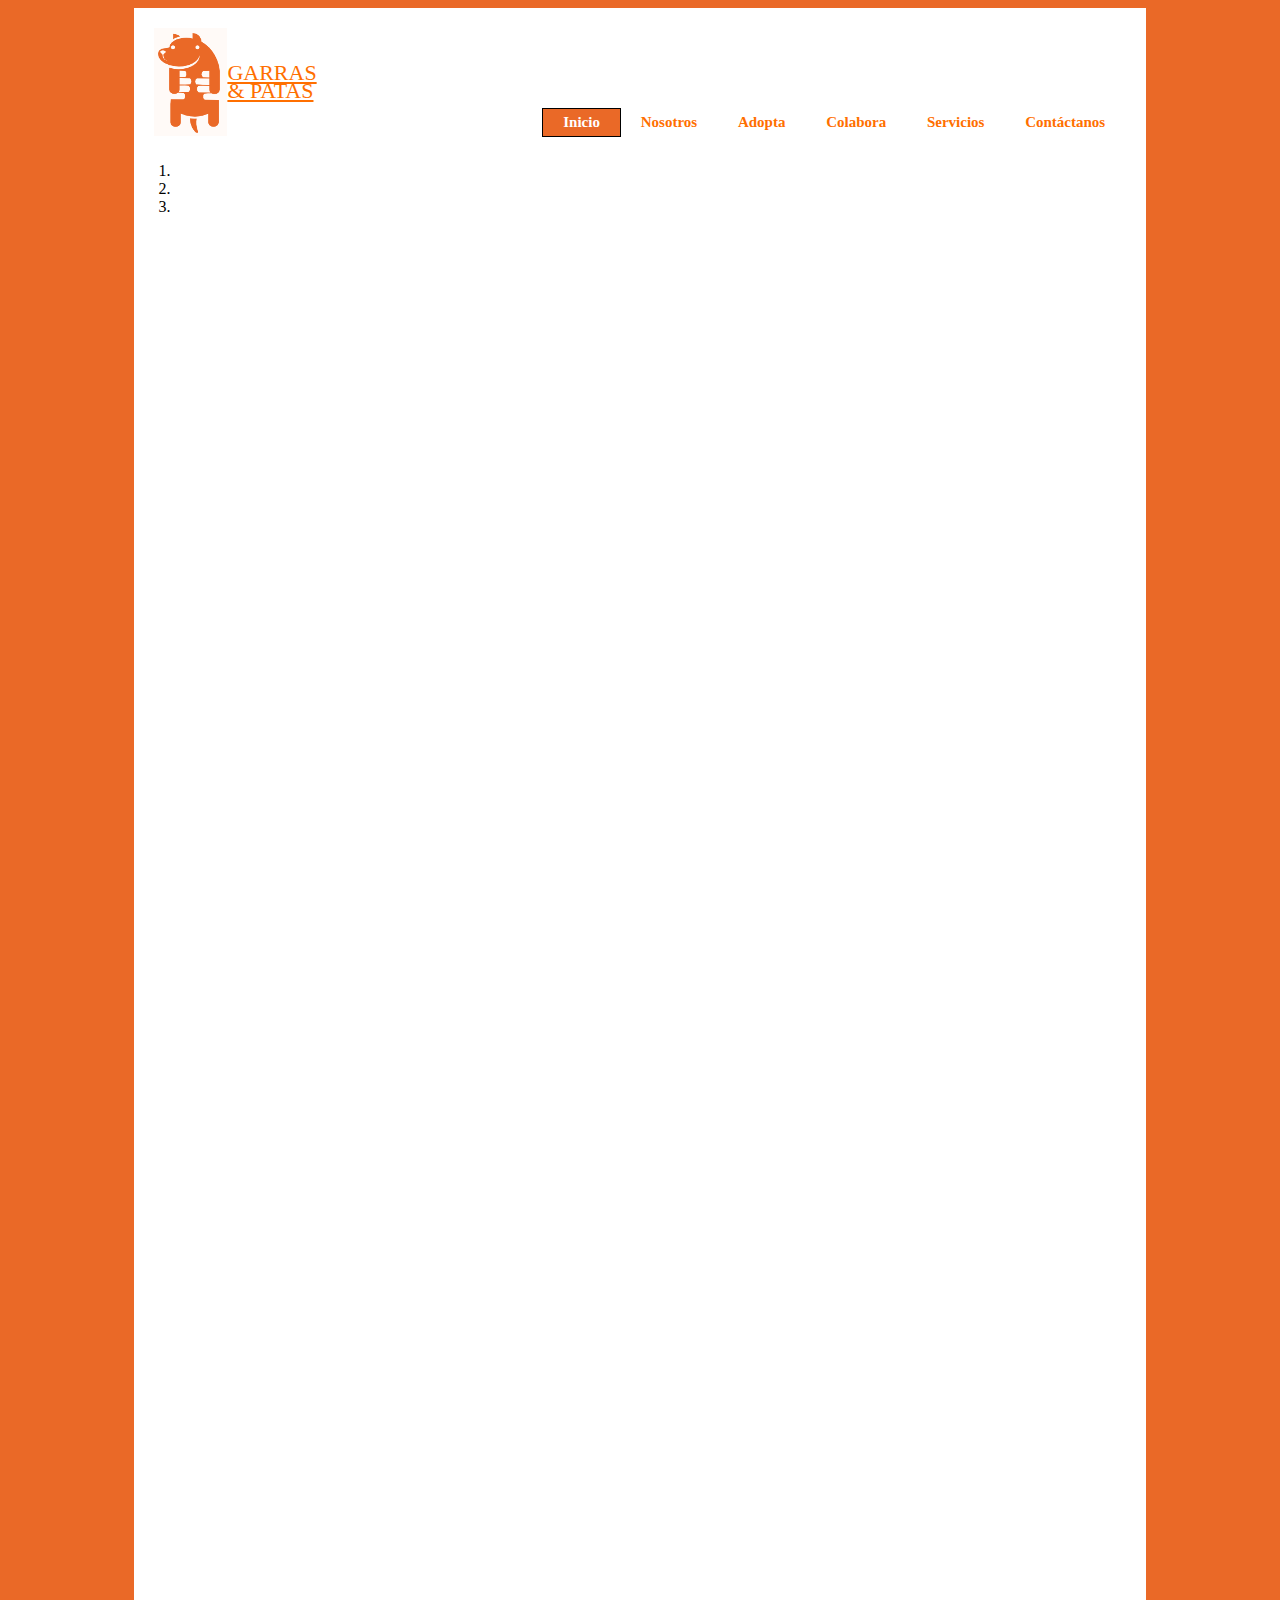
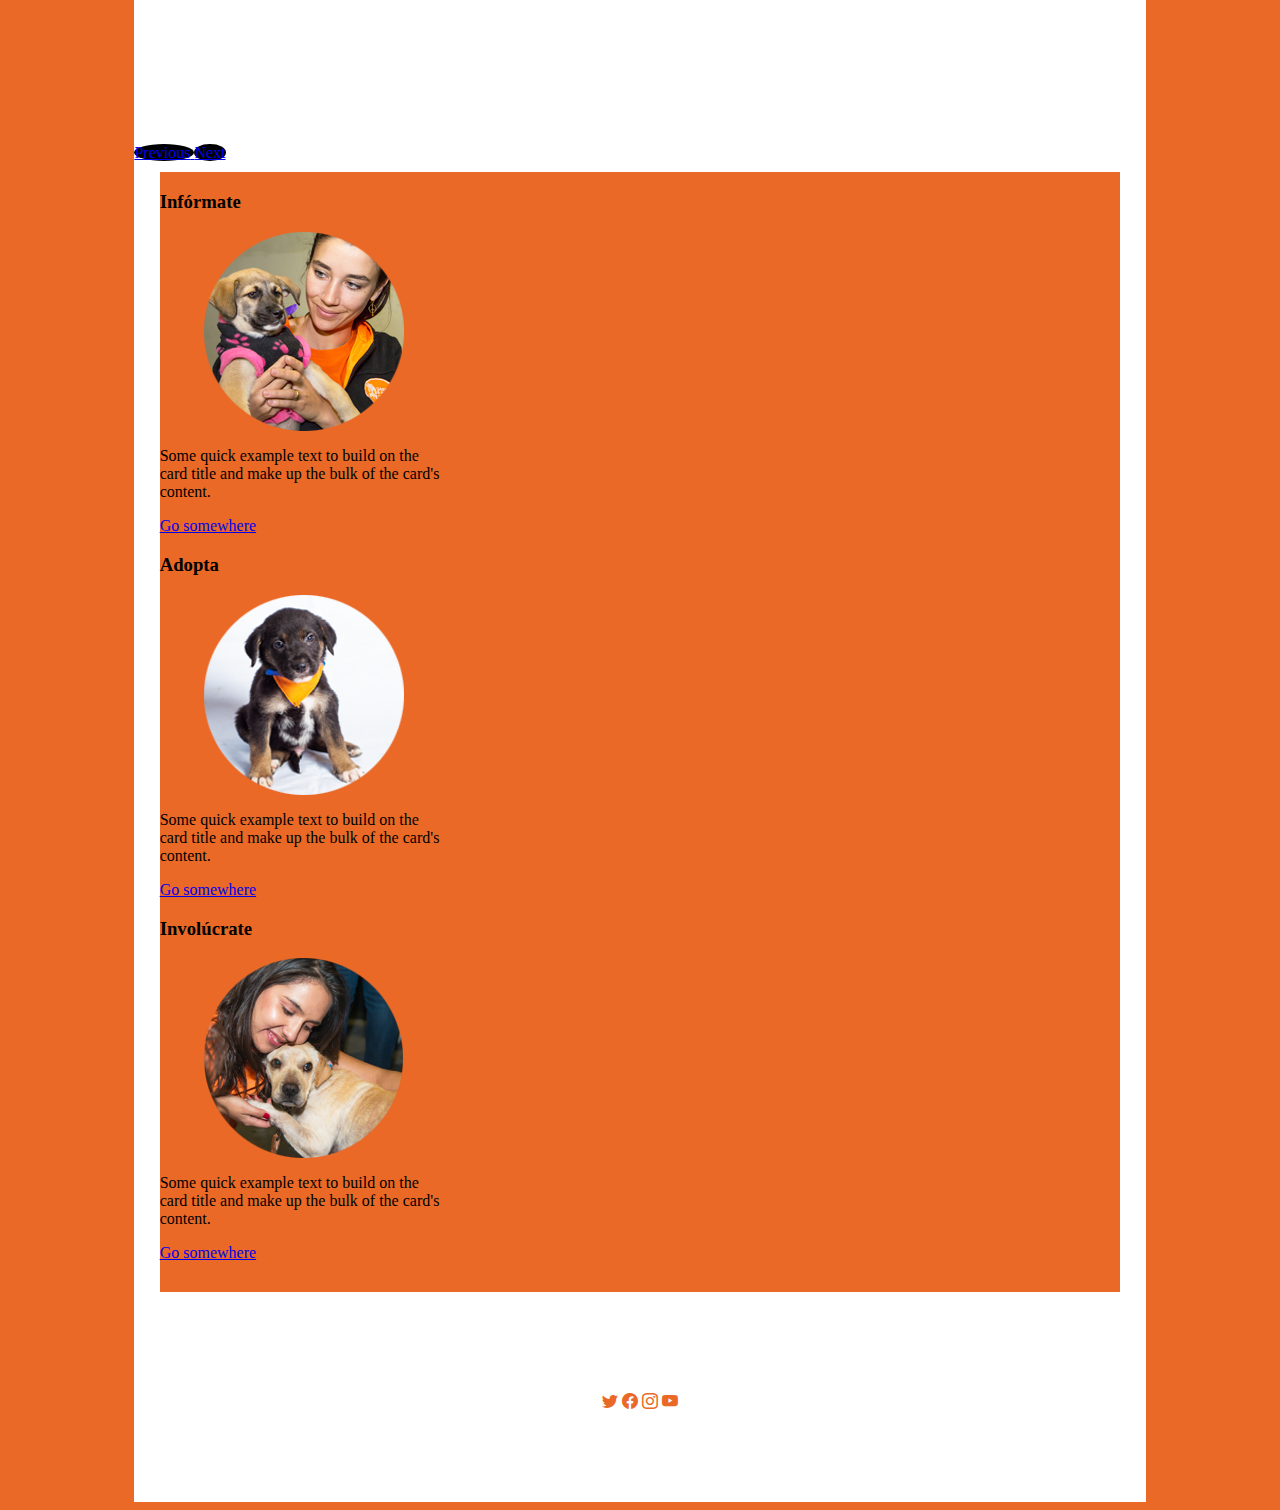
==== index.html @ a9756e3c "Primera version de la pagina" ====
<!DOCTYPE html>
<html lang="es">
    <head>
        <meta name="viewport" content="width=device-width, initial-scale=1">
        <title>Actividad 3</title>
        <!-- Estilo Bootstrap -->
        <link rel="stylesheet" href="https://cdn.jsdelivr.net/npm/bootstrap@4.6.0/dist/css/bootstrap.min.css"
         integrity="sha384-B0vP5xmATw1+K9KRQjQERJvTumQW0nPEzvF6L/Z6nronJ3oUOFUFpCjEUQouq2+l" crossorigin="anonymous">   

        <!-- Iconos -->
        <link rel="stylesheet" href="https://cdn.jsdelivr.net/npm/bootstrap-icons@1.4.1/font/bootstrap-icons.css">
        <!-- Estilo Propio -->
         <link rel="stylesheet" href="assets/css/estilo.css">
    </head>
    <body>
        <div class="contenedor">     

            <header>
                <div class="logo">
                    <img src="assets/images/GarrasyPatas-logo.png" alt="">
                    <a href="index.html">GARRAS & PATAS</a>
                </div>
                <nav>
                  
                    <a class="prin" href="index.html">Inicio</a>
                    <a href="assets/html/nosotros.html">Nosotros</a>
                    <a href="assets/html/Adopta.html">Adopta</a>
                    <a href="#">Colabora</a>
                    <a href="#">Servicios</a>
                    <a href="#">Contáctanos</a>
                </nav>
                
            </header>

            <div class="container">
                <div class="row">
                    <div class="col-sm-12">
                        <div id="carouselExampleIndicators" class="carousel slide" data-ride="carousel">
                            <ol class="carousel-indicators">
                              <li data-target="#carouselExampleIndicators" data-slide-to="0" class="active"></li>
                              <li data-target="#carouselExampleIndicators" data-slide-to="1"></li>
                              <li data-target="#carouselExampleIndicators" data-slide-to="2"></li>
                            </ol>
                            <div class="carousel-inner">
                              <div class="carousel-item active">
                                <img src="assets/images/Carrusel/carrusel1.png" class="d-block w-100" alt="..." width="0px" height="500px">
                              </div>
                              <div class="carousel-item">
                                <img src="assets/images/Carrusel/carrusel2.png" class="d-block w-100" alt="..." width="0px" height="500px">
                              </div>
                              <div class="carousel-item">
                                <img src="assets/images/Carrusel/carrusel3.png" class="d-block w-100" alt="..." width="0px" height="500px">
                              </div>
                            </div>
                            <a class="carousel-control-prev" href="#carouselExampleIndicators" role="button" data-slide="prev">
                              <span class="carousel-control-prev-icon" aria-hidden="true"></span>
                              <span class="sr-only">Previous</span>
                            </a>
                            <a class="carousel-control-next" href="#carouselExampleIndicators" role="button" data-slide="next">
                              <span class="carousel-control-next-icon" aria-hidden="true"></span>
                              <span class="sr-only">Next</span>
                            </a>
                          </div>
                    </div>
                </div>
            </div>

            <div class="articulos">
                <section class="d-flex flex-wrap justify-content-around p-2">
                    <article>
                        <div class="card border-0" style="width: 18rem;">
                            <h3 class="card-title text-light text-center m-1">Infórmate</h3>
                            <img src="assets/images/Tarjetas/tarjeta1.png" class="card-img-top" alt="...">
                            <div class="card-body">
                              <p class="card-text">Some quick example text to build on the card title and make up the bulk of the card's content.</p>
                              <a href="#" class="btn btn-dark">Go somewhere</a>
                            </div>
                          </div>
                    </article>
                    <article>
                        <div class="card border-0" style="width: 18rem;">
                            <h3 class="card-title text-light text-center m-1">Adopta</h3>
                            <img src="assets/images/Tarjetas/tarjeta2.png" class="card-img-top" alt="...">
                            <div class="card-body">
                              <p class="card-text">Some quick example text to build on the card title and make up the bulk of the card's content.</p>
                              <a href="#" class="btn btn-dark">Go somewhere</a>
                            </div>
                          </div>
                    </article>
                    
                    <article>
                        <div class="card border-0" style="width: 18rem;">
                            <h3 class="card-title text-light text-center m-1">Involúcrate</h3>
                            <img src="assets/images/Tarjetas/tarjeta3.png" class="card-img-top" alt="...">
                            <div class="card-body">
                              <p class="card-text">Some quick example text to build on the card title and make up the bulk of the card's content.</p>
                              <a href="#" class="btn btn-dark">Go somewhere</a>
                            </div>
                          </div>
                    </article>
                    
                </section>
            </div>

            <footer>
              <div class="lista">
                <a href="https://twitter.com/?lang=es" target="_blank"><i class="bi bi-twitter h2"></i></a>
                <a href="https://www.facebook.com/" target="_blank"><i class="bi bi-facebook h2"></i></a>
                <a href="https://www.instagram.com/" target="_blank"><i class="bi bi-instagram h2"></i></a>
                <a href="https://www.youtube.com/" target="_blank"><i class="bi bi-youtube h2"></i></a>
              </div>
            </footer>
        <!-- FINAL -->
        </div>

        <!-- Js Bootstrap -->
        <script src="https://code.jquery.com/jquery-3.5.1.slim.min.js" integrity="sha384-DfXdz2htPH0lsSSs5nCTpuj/zy4C+OGpamoFVy38MVBnE+IbbVYUew+OrCXaRkfj"
         crossorigin="anonymous"></script>
        <script src="https://cdn.jsdelivr.net/npm/bootstrap@4.6.0/dist/js/bootstrap.bundle.min.js" 
        integrity="sha384-Piv4xVNRyMGpqkS2by6br4gNJ7DXjqk09RmUpJ8jgGtD7zP9yug3goQfGII0yAns" crossorigin="anonymous"></script>
    </body>
</html>
---- assets/css/estilo.css ----
/* Bootstrap */
.carousel-control-prev {
    width: 40px;
    height: 40px;
    background-color: #000;;
    border-radius: 50%;
    left: 5%;
    top: calc(50% - 25px);
}
.carousel-control-next {
    width: 40px;
    height: 40px;
    background-color: #000;;
    border-radius: 50%;
    right: 5%;
    top: calc(50% - 25px);
}

/* -------------------- */
/* General */

.contenedor {
    width: 80%;
    margin: auto;
    background-color: #fff;

    /* Flex */
    display: flex;
    flex-flow: row wrap;
}

body {
    background-color: rgba(234, 105, 39, 1);
}

/* Header */
header {
    /* background-color: rgba(201, 23, 23, 0.446); */
    width: 100%;
    padding: 20px;
    padding-bottom: 0;
    margin-bottom: 10px;
    /* flex */
    display: flex;
    justify-content: space-between;
    align-items: flex-end;
    flex-flow: row wrap;
}

header .logo {
    
    font-size: 20px;
    width: 17%;
    font-size: 22px;

    /* Flexc */
    display: flex;
    align-items: center;
    
    line-height: .8;
}
header .logo a {
    color: rgb(255, 111, 0);
}

header .logo a:hover {
    text-decoration: none;
}

header nav {
    width: 60%;
    display: flex;
    flex-wrap: wrap;
}

header nav a {
    background-color: #fff;
    color: rgb(255, 111, 0);
    text-decoration: none;
    text-align: center;
    font-size: 15px;
    padding: 5px;
    font-weight: bold;
    /* Flex */
    flex-grow: 1;
}

.prin,
header nav a:hover {
    /* background-color: rgba(202, 133, 5, 0.898); */
    
    position: relative;
    outline: 1px solid black;
    background-color: rgba(234, 105, 39, 1);
    color: #fff;
    text-decoration: none;
    transition: all 300ms;
    
}

.menu {
    display: none;
}

.menu:hover {
    display: block;
}
/* Articulos */


.articulos {
    width: 95%;
    margin: 10px auto;
    padding-bottom: 30px;
    background-color: rgba(234, 105, 39, 1);
    /* Flex */
    /* display: flex;
    flex-flow: row wrap; */
}
.card {
    /* float: left; */
    /* flex: 1; */
    background-color: rgba(234, 105, 39, 1);
}

/* Tarjetas */

.card img {
    width: 200px;
    display: block;
    margin: 5px auto;
}

/* .card h5{
    text-align: center;
} */


/* Footer */

footer {
    width: 100%;
    height: 200px;
    /* flex */

    display: flex;
    flex-flow: row wrap;
    justify-content: center;
    align-items: center;
}

footer .lista a i{
    color: rgba(234, 105, 39, 1);
}
/* ICONOS */
.bi-twitter:hover{
    color: rgb(18, 182, 232);
}
.bi-facebook:hover{
    color: rgb(9, 47, 199);
}
.bi-instagram:hover{
    
    /* background: #d6249f; */
    color: hsla(295, 50%, 44%, 0.945);
    
}
.bi-youtube:hover{
    color: red;
}

/* ------ */

/* ========== */
/* PAGINA DOS */
/* ========== */
.titulo {
    padding: 15px;
    background-color: rgba(128, 0, 0, 0.734);
    width: 100%;
}

.pag2 {
    background-color: #fff;
}



.pagina2 .carta-icono{
    height: 70px;
    width: 70px;
    border-radius: 50%;
    background-color: #fff;
    margin: 40px auto;
}
.pagina2 .carta-icono i {
    font-size: 45px;
    /* margin: auto; */
}

.cartablanca  .carta-icono{
    background-color: rgb(255, 111, 0);
}

/* .cartablanca {
    height: 70px;
    width: 70px;
    border-radius: 50%;  
    margin: 40px auto;

    /* background-color: rgba(234, 105, 39, 1); */
    /* color: rgba(234, 105, 39, 1); */
/* }

.cartablanca i {
    
} */

/* ========= */
/* Pagina 3 ADOPTA */
/* ========= */

.titulo-adopta {
    width: 100%;
    background-color: rgb(102, 98, 98);
    padding: 15px;
    color: #fff;
}

.mensaje-adopta {
    background-image: url('../images/Fondos/PerroFondo.jpg');
    width: 100%;
    height: 500px;
    padding: 20px;
}

.mensaje-adopta .contenido-mensaje-adopta {
    width: 60%;
}
.mensaje-adopta .contenido-mensaje-adopta ul li {
    font-size: 15px;
    margin-bottom: 15px;
}

.pagina3 section {
    width: 100%;
    padding-top: 30px;
    border-top: 1px solid black;
    /* Flex */
    display: flex;

}

.pagina3 section article {
    flex: 1;
    text-align: center;
    /* border: 1px solid black; */
}

.pagina3 section article .p3-foto {
    height: 60px;
    width: 80px;
    background-color: red;
}

.p3-carta {
    background-color: #fff;
}
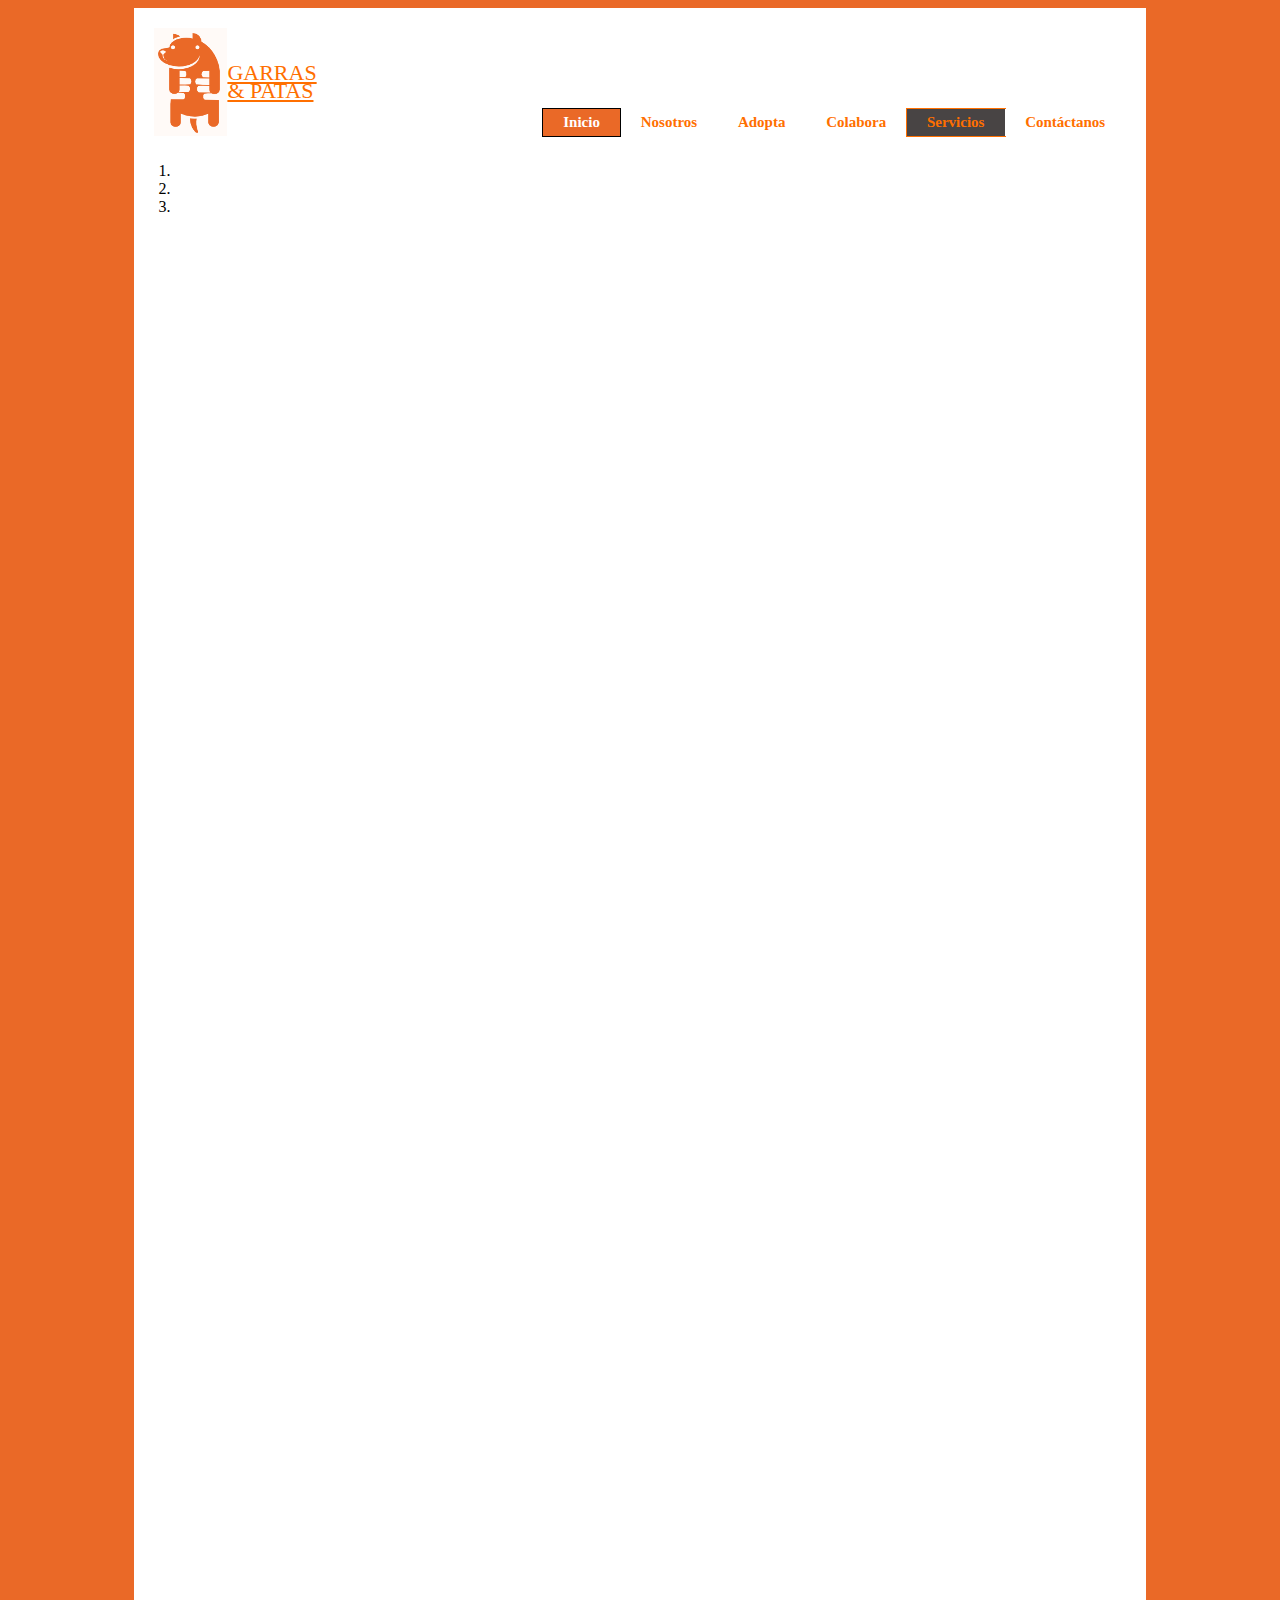
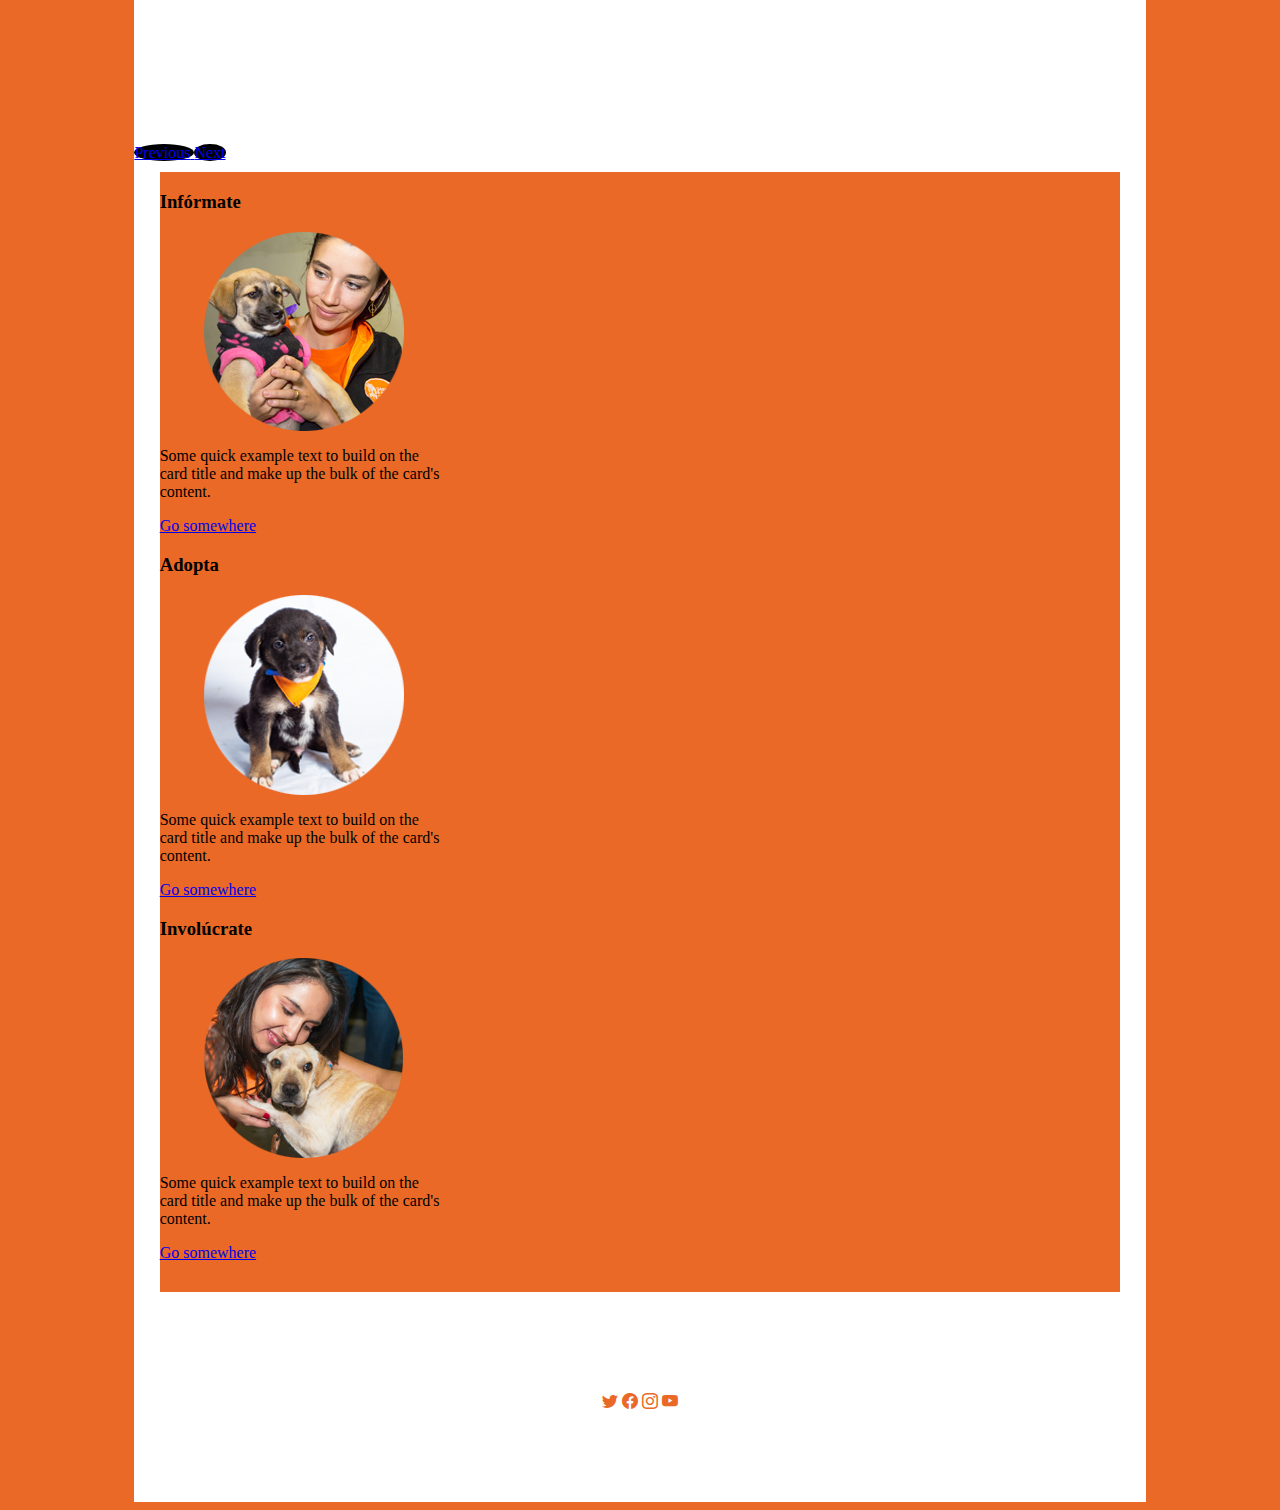
==== commit 7a6e15d1: "Trabajo terminado menos la parte de servicios" ====
--- a/index.html
+++ b/index.html
@@ -25,9 +25,9 @@
                     <a class="prin" href="index.html">Inicio</a>
                     <a href="assets/html/nosotros.html">Nosotros</a>
                     <a href="assets/html/Adopta.html">Adopta</a>
-                    <a href="#">Colabora</a>
-                    <a href="#">Servicios</a>
-                    <a href="#">Contáctanos</a>
+                    <a href="assets/html/colabora.html">Colabora</a>
+                    <a class="bloqueada" href="#">Servicios</a>
+                    <a href="assets/html/contactanos.html">Contáctanos</a>
                 </nav>
                 
             </header>
--- a/assets/css/estilo.css
+++ b/assets/css/estilo.css
@@ -81,6 +81,8 @@
     font-size: 15px;
     padding: 5px;
     font-weight: bold;
+    transition: all 600ms;
+
     /* Flex */
     flex-grow: 1;
 }
@@ -219,11 +221,11 @@
 /* ========= */
 /* Pagina 3 ADOPTA */
 /* ========= */
-
-.titulo-adopta {
-    width: 100%;
-    background-color: rgb(102, 98, 98);
-    padding: 15px;
+.titulo,
+.titulo-adopta{
+    width: 100%;
+    background-color: rgb(82, 78, 78);
+    padding: 30px;
     color: #fff;
 }
 
@@ -248,21 +250,126 @@
     border-top: 1px solid black;
     /* Flex */
     display: flex;
-
+    flex-flow: row wrap;
+    padding: 20px 15%;
 }
 
 .pagina3 section article {
     flex: 1;
     text-align: center;
+    margin-top: 70px;
     /* border: 1px solid black; */
 }
 
-.pagina3 section article .p3-foto {
-    height: 60px;
-    width: 80px;
-    background-color: red;
-}
-
-.p3-carta {
-    background-color: #fff;
+.pagina3 section article a h4 {
+    /* width: 50%; */
+    margin: auto;
+    margin-bottom: 10px;
+}
+.pagina3 section article a{
+    color: rgba(41, 39, 39, 0.89);
+}
+.pagina3 section article a:hover {
+    text-decoration: none;
+    color: rgba(234, 105, 39, 1);
+    transition: all 300ms;
+}
+
+/* .p3-carta {
+} */
+/* ========== */
+/* PAGINA 4 */
+/* ========== */
+.pagina4 .fondo {
+    display: block;
+    margin: 10px auto;
+    border: 1px solid black;
+}
+
+.pagina4 section {
+    width: 100%;
+    padding: 10px;
+
+    display: flex;
+    flex-flow: row wrap;
+    justify-content: space-evenly;
+    align-items: center;
+
+    /* border: 1px solid black; */
+    
+}
+.pagina4 section article h4{
+    text-align: center;
+}
+
+/* Pagina Contacto */
+
+.formulario {
+    width: 90%;
+    /* height: 40px; */
+    margin: 10px auto;
+    /* background: red; */
+    /* border: 1px solid black; */
+
+    display: flex;
+    flex-flow: row wrap;
+    justify-content: space-between;
+}
+
+.formulario .interiorformulario{
+    width: 50%;
+    padding: 10px;
+    /* border-right: 1px solid black; */
+    /* height: 20px; */
+
+}
+.formulario .interiorformulario form input ,
+.formulario .interiorformulario form textarea {
+    width: 95%;
+    resize: none;
+}
+
+.formulario .dos ul{
+    margin-top: 8%;
+}
+
+.formulario .dos ul li{
+    margin-bottom: 10px;
+}
+
+.pagina6 section {
+    display: flex;
+    flex-flow: row wrap;
+    /* border: 1px solid black; */
+}
+
+.pagina6 section article {
+    width: 20%;
+    flex: 1;
+}
+
+.pagina6 section article h5{
+    text-align: center;
+}
+
+.pagina6 section article ul li a {
+    color: rgba(234, 105, 39, 1);
+}
+.pagina6 section article ul li a:hover{
+    color: rgba(234, 105, 39, 1);
+    text-decoration: none;
+}
+
+
+nav .bloqueada {
+    background-color: rgba(49, 45, 45, 0.891);
+    outline: 1px solid rgb(255, 111, 0);
+}
+
+nav .bloqueada:hover {
+    color: rgb(255, 111, 0);
+    background-color: rgba(49, 45, 45, 0.891);
+    outline: 1px solid rgb(255, 111, 0);
+    color: gray;
+    text-decoration: line-through;
 }